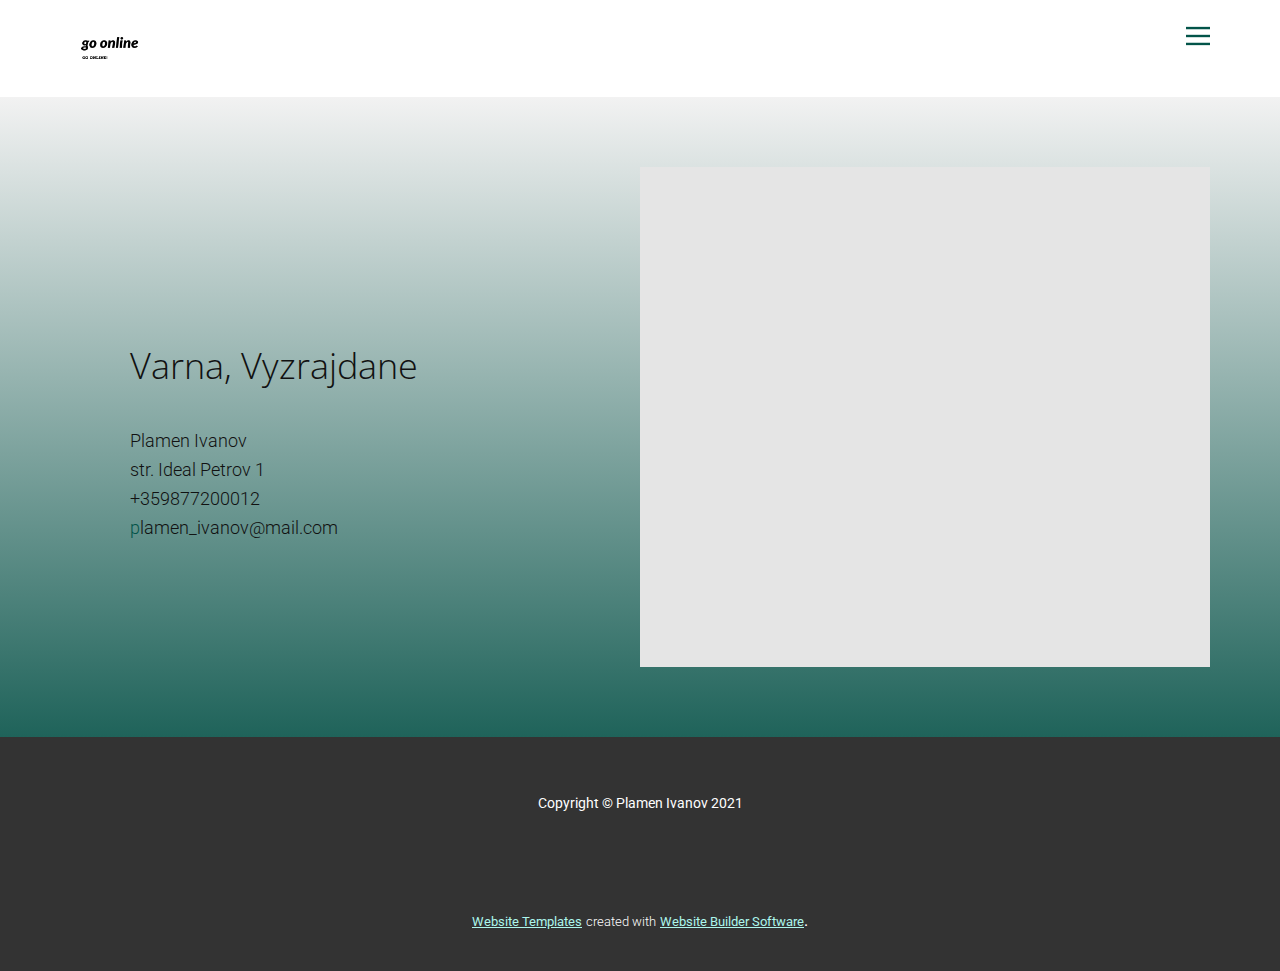
==== About.html @ 2ecee0a3 "initial upload" ====
<!DOCTYPE html>
<html style="font-size: 16px;">
  <head>
    <meta name="viewport" content="width=device-width, initial-scale=1.0">
    <meta charset="utf-8">
    <meta name="keywords" content="Varna, Vyzrajdane">
    <meta name="description" content="">
    <meta name="page_type" content="np-template-header-footer-from-plugin">
    <title>About</title>
    <link rel="stylesheet" href="nicepage.css" media="screen">
<link rel="stylesheet" href="About.css" media="screen">
    <script class="u-script" type="text/javascript" src="jquery.js" defer=""></script>
    <script class="u-script" type="text/javascript" src="nicepage.js" defer=""></script>
    <meta name="generator" content="Nicepage 3.22.0, nicepage.com">
    <link id="u-theme-google-font" rel="stylesheet" href="https://fonts.googleapis.com/css?family=Open+Sans:300,300i,400,400i,600,600i,700,700i,800,800i|Roboto:100,100i,300,300i,400,400i,500,500i,700,700i,900,900i">
    
    
    <script type="application/ld+json">{
		"@context": "http://schema.org",
		"@type": "Organization",
		"name": "Site1",
		"logo": "images/goonline-logos_transparent.png"
}</script>
    <meta name="theme-color" content="#035449">
    <meta property="og:title" content="About">
    <meta property="og:description" content="">
    <meta property="og:type" content="website">
  </head>
  <body class="u-body"><header class="u-clearfix u-header u-header" id="sec-a20d"><div class="u-clearfix u-sheet u-sheet-1">
        <nav class="u-align-left u-menu u-menu-dropdown u-nav-spacing-25 u-offcanvas u-menu-1" data-responsive-from="XL">
          <div class="menu-collapse">
            <a class="u-button-style u-nav-link u-text-palette-1-base" href="#" style="padding: 4px 0px; font-size: calc(1em + 8px);">
              <svg class="u-svg-link" preserveAspectRatio="xMidYMin slice" viewBox="0 0 302 302" style="undefined"><use xmlns:xlink="http://www.w3.org/1999/xlink" xlink:href="#svg-7b92"></use></svg>
              <svg xmlns="http://www.w3.org/2000/svg" xmlns:xlink="http://www.w3.org/1999/xlink" version="1.1" id="svg-7b92" x="0px" y="0px" viewBox="0 0 302 302" style="enable-background:new 0 0 302 302;" xml:space="preserve" class="u-svg-content"><g><rect y="36" width="302" height="30"></rect><rect y="236" width="302" height="30"></rect><rect y="136" width="302" height="30"></rect>
</g><g></g><g></g><g></g><g></g><g></g><g></g><g></g><g></g><g></g><g></g><g></g><g></g><g></g><g></g><g></g></svg>
            </a>
          </div>
          <div class="u-nav-container">
            <ul class="u-nav u-spacing-25 u-unstyled"><li class="u-nav-item"><a class="u-button-style u-nav-link" href="Home.html" style="padding: 8px 0px;">Home</a>
</li><li class="u-nav-item"><a class="u-button-style u-nav-link" href="About.html" style="padding: 8px 0px;">About</a>
</li><li class="u-nav-item"><a class="u-button-style u-nav-link" href="Contact.html" style="padding: 8px 0px;">Contact</a>
</li></ul>
          </div>
          <div class="u-nav-container-collapse">
            <div class="u-align-center u-black u-container-style u-inner-container-layout u-opacity u-opacity-95 u-sidenav">
              <div class="u-sidenav-overflow">
                <div class="u-menu-close"></div>
                <ul class="u-align-center u-nav u-popupmenu-items u-unstyled u-nav-2"><li class="u-nav-item"><a class="u-button-style u-nav-link" href="Home.html">Home</a>
</li><li class="u-nav-item"><a class="u-button-style u-nav-link" href="About.html">About</a>
</li><li class="u-nav-item"><a class="u-button-style u-nav-link" href="Contact.html">Contact</a>
</li></ul>
              </div>
            </div>
            <div class="u-black u-menu-overlay u-opacity u-opacity-70"></div>
          </div>
        </nav>
        <a href="#" class="u-image u-logo u-image-1" src="" data-image-width="1200" data-image-height="1200">
          <img src="images/goonline-logos_transparent.png" class="u-logo-image u-logo-image-1">
        </a>
      </div></header>
    <section class="u-clearfix u-gradient u-section-1" id="sec-2ea3">
      <div class="u-clearfix u-sheet u-sheet-1">
        <div class="u-clearfix u-expanded-width u-layout-wrap u-layout-wrap-1">
          <div class="u-layout">
            <div class="u-layout-row">
              <div class="u-align-left u-container-style u-layout-cell u-left-cell u-size-30 u-layout-cell-1">
                <div class="u-container-layout u-container-layout-1">
                  <h2 class="u-text u-text-1">Varna, Vyzrajdane</h2>
                  <p class="u-text u-text-2">Plamen Ivanov</p>
                  <p class="u-text u-text-3">str. Ideal Petrov 1</p>
                  <p class="u-text u-text-4">+359877200012</p>
                  <p class="u-text u-text-5">
                    <a href="mailto:contacts@esbnyc.com">p</a>lamen_ivanov@mail.com
                  </p>
                </div>
              </div>
              <div class="u-container-style u-layout-cell u-right-cell u-size-30 u-layout-cell-2">
                <div class="u-container-layout u-container-layout-2">
                  <div class="u-expanded u-grey-10 u-map">
                    <div class="embed-responsive">
                      <iframe class="embed-responsive-item" src="//maps.google.com/maps?output=embed&amp;q=Varna%2C%20Ideal%20Petrov&amp;t=k" data-map="[base64]"></iframe>
                    </div>
                  </div>
                </div>
              </div>
            </div>
          </div>
        </div>
      </div>
    </section>
    
    
    <footer class="u-clearfix u-footer u-grey-80" id="sec-0442"><div class="u-clearfix u-sheet u-sheet-1">
        <div class="u-align-center u-container-style u-group u-group-1">
          <div class="u-container-layout u-valign-middle u-container-layout-1">
            <p class="u-small-text u-text u-text-variant u-text-1">Copyright&nbsp;© Plamen Ivanov 2021</p>
          </div>
        </div>
      </div></footer>
    <section class="u-backlink u-clearfix u-grey-80">
      <a class="u-link" href="https://nicepage.com/website-templates" target="_blank">
        <span>Website Templates</span>
      </a>
      <p class="u-text">
        <span>created with</span>
      </p>
      <a class="u-link" href="https://nicepage.com/" target="_blank">
        <span>Website Builder Software</span>
      </a>. 
    </section>
  </body>
</html>
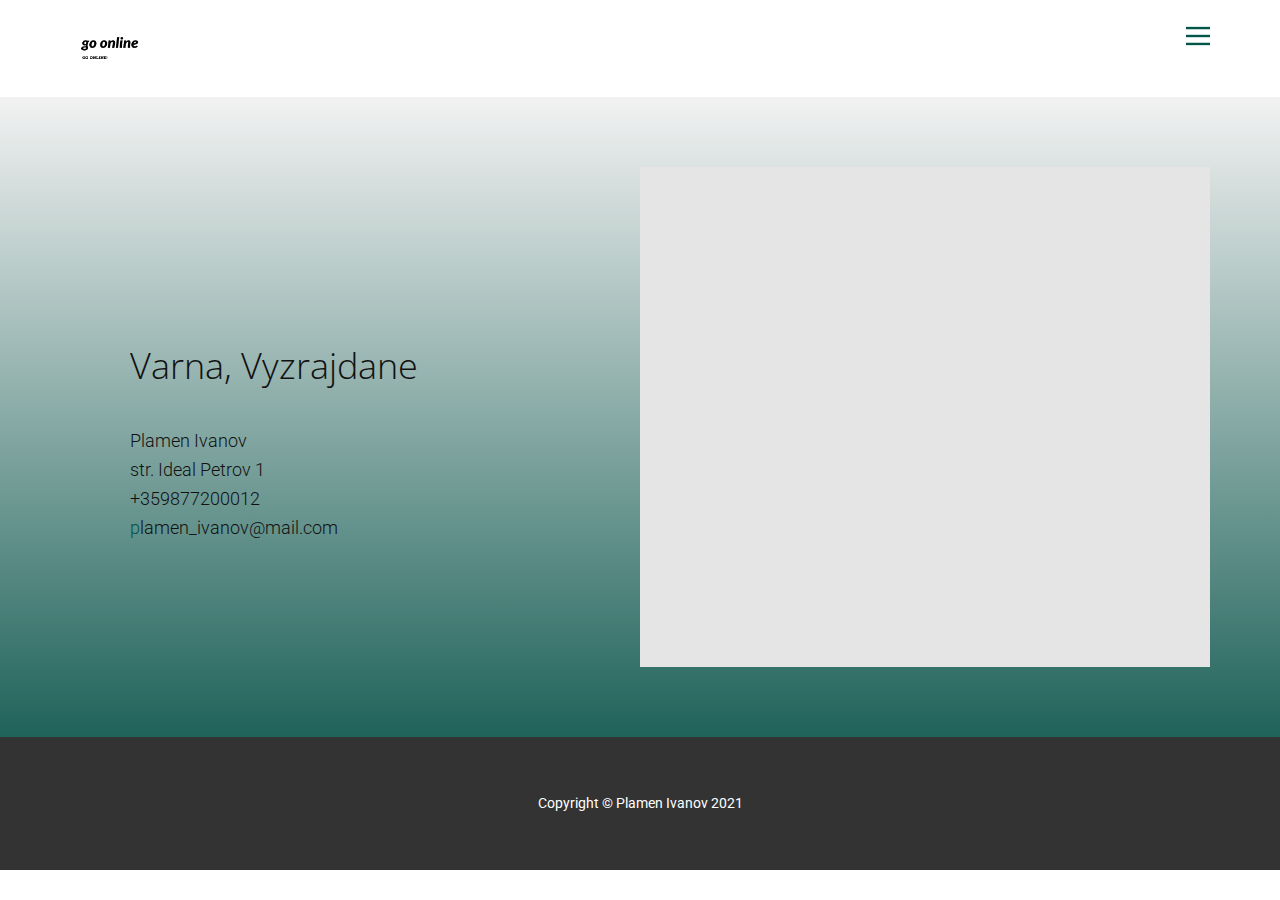
==== commit a251f534: "fix footer" ====
--- a/About.html
+++ b/About.html
@@ -1,84 +1,237 @@
 <!DOCTYPE html>
-<html style="font-size: 16px;">
+<html style="font-size: 16px">
   <head>
-    <meta name="viewport" content="width=device-width, initial-scale=1.0">
-    <meta charset="utf-8">
-    <meta name="keywords" content="Varna, Vyzrajdane">
-    <meta name="description" content="">
-    <meta name="page_type" content="np-template-header-footer-from-plugin">
+    <meta name="viewport" content="width=device-width, initial-scale=1.0" />
+    <meta charset="utf-8" />
+    <meta name="keywords" content="Varna, Vyzrajdane" />
+    <meta name="description" content="" />
+    <meta name="page_type" content="np-template-header-footer-from-plugin" />
     <title>About</title>
-    <link rel="stylesheet" href="nicepage.css" media="screen">
-<link rel="stylesheet" href="About.css" media="screen">
-    <script class="u-script" type="text/javascript" src="jquery.js" defer=""></script>
-    <script class="u-script" type="text/javascript" src="nicepage.js" defer=""></script>
-    <meta name="generator" content="Nicepage 3.22.0, nicepage.com">
-    <link id="u-theme-google-font" rel="stylesheet" href="https://fonts.googleapis.com/css?family=Open+Sans:300,300i,400,400i,600,600i,700,700i,800,800i|Roboto:100,100i,300,300i,400,400i,500,500i,700,700i,900,900i">
-    
-    
-    <script type="application/ld+json">{
-		"@context": "http://schema.org",
-		"@type": "Organization",
-		"name": "Site1",
-		"logo": "images/goonline-logos_transparent.png"
-}</script>
-    <meta name="theme-color" content="#035449">
-    <meta property="og:title" content="About">
-    <meta property="og:description" content="">
-    <meta property="og:type" content="website">
+    <link rel="stylesheet" href="nicepage.css" media="screen" />
+    <link rel="stylesheet" href="About.css" media="screen" />
+    <script
+      class="u-script"
+      type="text/javascript"
+      src="jquery.js"
+      defer=""
+    ></script>
+    <script
+      class="u-script"
+      type="text/javascript"
+      src="nicepage.js"
+      defer=""
+    ></script>
+    <meta name="generator" content="Nicepage 3.22.0, nicepage.com" />
+    <link
+      id="u-theme-google-font"
+      rel="stylesheet"
+      href="https://fonts.googleapis.com/css?family=Open+Sans:300,300i,400,400i,600,600i,700,700i,800,800i|Roboto:100,100i,300,300i,400,400i,500,500i,700,700i,900,900i"
+    />
+
+    <script type="application/ld+json">
+      {
+        "@context": "http://schema.org",
+        "@type": "Organization",
+        "name": "Site1",
+        "logo": "images/goonline-logos_transparent.png"
+      }
+    </script>
+    <meta name="theme-color" content="#035449" />
+    <meta property="og:title" content="About" />
+    <meta property="og:description" content="" />
+    <meta property="og:type" content="website" />
   </head>
-  <body class="u-body"><header class="u-clearfix u-header u-header" id="sec-a20d"><div class="u-clearfix u-sheet u-sheet-1">
-        <nav class="u-align-left u-menu u-menu-dropdown u-nav-spacing-25 u-offcanvas u-menu-1" data-responsive-from="XL">
+  <body class="u-body">
+    <header class="u-clearfix u-header u-header" id="sec-a20d">
+      <div class="u-clearfix u-sheet u-sheet-1">
+        <nav
+          class="
+            u-align-left
+            u-menu
+            u-menu-dropdown
+            u-nav-spacing-25
+            u-offcanvas
+            u-menu-1
+          "
+          data-responsive-from="XL"
+        >
           <div class="menu-collapse">
-            <a class="u-button-style u-nav-link u-text-palette-1-base" href="#" style="padding: 4px 0px; font-size: calc(1em + 8px);">
-              <svg class="u-svg-link" preserveAspectRatio="xMidYMin slice" viewBox="0 0 302 302" style="undefined"><use xmlns:xlink="http://www.w3.org/1999/xlink" xlink:href="#svg-7b92"></use></svg>
-              <svg xmlns="http://www.w3.org/2000/svg" xmlns:xlink="http://www.w3.org/1999/xlink" version="1.1" id="svg-7b92" x="0px" y="0px" viewBox="0 0 302 302" style="enable-background:new 0 0 302 302;" xml:space="preserve" class="u-svg-content"><g><rect y="36" width="302" height="30"></rect><rect y="236" width="302" height="30"></rect><rect y="136" width="302" height="30"></rect>
-</g><g></g><g></g><g></g><g></g><g></g><g></g><g></g><g></g><g></g><g></g><g></g><g></g><g></g><g></g><g></g></svg>
+            <a
+              class="u-button-style u-nav-link u-text-palette-1-base"
+              href="#"
+              style="padding: 4px 0px; font-size: calc(1em + 8px)"
+            >
+              <svg
+                class="u-svg-link"
+                preserveAspectRatio="xMidYMin slice"
+                viewBox="0 0 302 302"
+                style="undefined"
+              >
+                <use
+                  xmlns:xlink="http://www.w3.org/1999/xlink"
+                  xlink:href="#svg-7b92"
+                ></use>
+              </svg>
+              <svg
+                xmlns="http://www.w3.org/2000/svg"
+                xmlns:xlink="http://www.w3.org/1999/xlink"
+                version="1.1"
+                id="svg-7b92"
+                x="0px"
+                y="0px"
+                viewBox="0 0 302 302"
+                style="enable-background: new 0 0 302 302"
+                xml:space="preserve"
+                class="u-svg-content"
+              >
+                <g>
+                  <rect y="36" width="302" height="30"></rect>
+                  <rect y="236" width="302" height="30"></rect>
+                  <rect y="136" width="302" height="30"></rect>
+                </g>
+                <g></g>
+                <g></g>
+                <g></g>
+                <g></g>
+                <g></g>
+                <g></g>
+                <g></g>
+                <g></g>
+                <g></g>
+                <g></g>
+                <g></g>
+                <g></g>
+                <g></g>
+                <g></g>
+                <g></g>
+              </svg>
             </a>
           </div>
           <div class="u-nav-container">
-            <ul class="u-nav u-spacing-25 u-unstyled"><li class="u-nav-item"><a class="u-button-style u-nav-link" href="Home.html" style="padding: 8px 0px;">Home</a>
-</li><li class="u-nav-item"><a class="u-button-style u-nav-link" href="About.html" style="padding: 8px 0px;">About</a>
-</li><li class="u-nav-item"><a class="u-button-style u-nav-link" href="Contact.html" style="padding: 8px 0px;">Contact</a>
-</li></ul>
+            <ul class="u-nav u-spacing-25 u-unstyled">
+              <li class="u-nav-item">
+                <a
+                  class="u-button-style u-nav-link"
+                  href="Home.html"
+                  style="padding: 8px 0px"
+                  >Home</a
+                >
+              </li>
+              <li class="u-nav-item">
+                <a
+                  class="u-button-style u-nav-link"
+                  href="About.html"
+                  style="padding: 8px 0px"
+                  >About</a
+                >
+              </li>
+              <li class="u-nav-item">
+                <a
+                  class="u-button-style u-nav-link"
+                  href="Contact.html"
+                  style="padding: 8px 0px"
+                  >Contact</a
+                >
+              </li>
+            </ul>
           </div>
           <div class="u-nav-container-collapse">
-            <div class="u-align-center u-black u-container-style u-inner-container-layout u-opacity u-opacity-95 u-sidenav">
+            <div
+              class="
+                u-align-center
+                u-black
+                u-container-style
+                u-inner-container-layout
+                u-opacity
+                u-opacity-95
+                u-sidenav
+              "
+            >
               <div class="u-sidenav-overflow">
                 <div class="u-menu-close"></div>
-                <ul class="u-align-center u-nav u-popupmenu-items u-unstyled u-nav-2"><li class="u-nav-item"><a class="u-button-style u-nav-link" href="Home.html">Home</a>
-</li><li class="u-nav-item"><a class="u-button-style u-nav-link" href="About.html">About</a>
-</li><li class="u-nav-item"><a class="u-button-style u-nav-link" href="Contact.html">Contact</a>
-</li></ul>
+                <ul
+                  class="
+                    u-align-center u-nav u-popupmenu-items u-unstyled u-nav-2
+                  "
+                >
+                  <li class="u-nav-item">
+                    <a class="u-button-style u-nav-link" href="Home.html"
+                      >Home</a
+                    >
+                  </li>
+                  <li class="u-nav-item">
+                    <a class="u-button-style u-nav-link" href="About.html"
+                      >About</a
+                    >
+                  </li>
+                  <li class="u-nav-item">
+                    <a class="u-button-style u-nav-link" href="Contact.html"
+                      >Contact</a
+                    >
+                  </li>
+                </ul>
               </div>
             </div>
             <div class="u-black u-menu-overlay u-opacity u-opacity-70"></div>
           </div>
         </nav>
-        <a href="#" class="u-image u-logo u-image-1" src="" data-image-width="1200" data-image-height="1200">
-          <img src="images/goonline-logos_transparent.png" class="u-logo-image u-logo-image-1">
+        <a
+          href="#"
+          class="u-image u-logo u-image-1"
+          src=""
+          data-image-width="1200"
+          data-image-height="1200"
+        >
+          <img
+            src="images/goonline-logos_transparent.png"
+            class="u-logo-image u-logo-image-1"
+          />
         </a>
-      </div></header>
+      </div>
+    </header>
     <section class="u-clearfix u-gradient u-section-1" id="sec-2ea3">
       <div class="u-clearfix u-sheet u-sheet-1">
         <div class="u-clearfix u-expanded-width u-layout-wrap u-layout-wrap-1">
           <div class="u-layout">
             <div class="u-layout-row">
-              <div class="u-align-left u-container-style u-layout-cell u-left-cell u-size-30 u-layout-cell-1">
+              <div
+                class="
+                  u-align-left
+                  u-container-style
+                  u-layout-cell
+                  u-left-cell
+                  u-size-30
+                  u-layout-cell-1
+                "
+              >
                 <div class="u-container-layout u-container-layout-1">
                   <h2 class="u-text u-text-1">Varna, Vyzrajdane</h2>
                   <p class="u-text u-text-2">Plamen Ivanov</p>
                   <p class="u-text u-text-3">str. Ideal Petrov 1</p>
                   <p class="u-text u-text-4">+359877200012</p>
                   <p class="u-text u-text-5">
-                    <a href="mailto:contacts@esbnyc.com">p</a>lamen_ivanov@mail.com
+                    <a href="mailto:contacts@esbnyc.com">p</a
+                    >lamen_ivanov@mail.com
                   </p>
                 </div>
               </div>
-              <div class="u-container-style u-layout-cell u-right-cell u-size-30 u-layout-cell-2">
+              <div
+                class="
+                  u-container-style
+                  u-layout-cell
+                  u-right-cell
+                  u-size-30
+                  u-layout-cell-2
+                "
+              >
                 <div class="u-container-layout u-container-layout-2">
                   <div class="u-expanded u-grey-10 u-map">
                     <div class="embed-responsive">
-                      <iframe class="embed-responsive-item" src="//maps.google.com/maps?output=embed&amp;q=Varna%2C%20Ideal%20Petrov&amp;t=k" data-map="[base64]"></iframe>
+                      <iframe
+                        class="embed-responsive-item"
+                        src="//maps.google.com/maps?output=embed&amp;q=Varna%2C%20Ideal%20Petrov&amp;t=k"
+                        data-map="[base64]"
+                      ></iframe>
                     </div>
                   </div>
                 </div>
@@ -88,25 +241,17 @@
         </div>
       </div>
     </section>
-    
-    
-    <footer class="u-clearfix u-footer u-grey-80" id="sec-0442"><div class="u-clearfix u-sheet u-sheet-1">
+
+    <footer class="u-clearfix u-footer u-grey-80" id="sec-0442">
+      <div class="u-clearfix u-sheet u-sheet-1">
         <div class="u-align-center u-container-style u-group u-group-1">
           <div class="u-container-layout u-valign-middle u-container-layout-1">
-            <p class="u-small-text u-text u-text-variant u-text-1">Copyright&nbsp;© Plamen Ivanov 2021</p>
+            <p class="u-small-text u-text u-text-variant u-text-1">
+              Copyright&nbsp;© Plamen Ivanov 2021
+            </p>
           </div>
         </div>
-      </div></footer>
-    <section class="u-backlink u-clearfix u-grey-80">
-      <a class="u-link" href="https://nicepage.com/website-templates" target="_blank">
-        <span>Website Templates</span>
-      </a>
-      <p class="u-text">
-        <span>created with</span>
-      </p>
-      <a class="u-link" href="https://nicepage.com/" target="_blank">
-        <span>Website Builder Software</span>
-      </a>. 
-    </section>
+      </div>
+    </footer>
   </body>
-</html>+</html>
